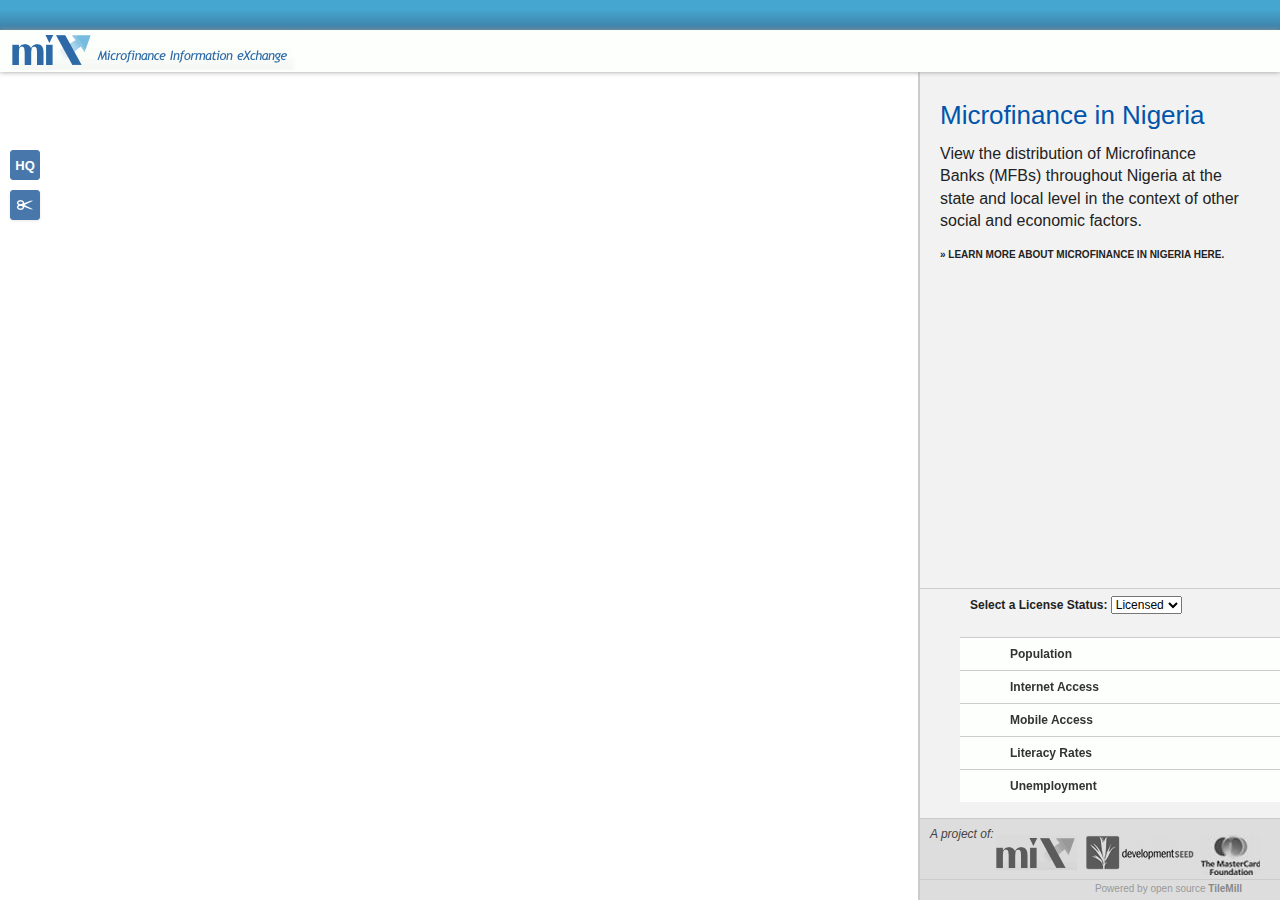
==== index.html @ 91f9243c "many changes, condensed images to sprite, added embed code" ====
<!DOCTYPE html>
<html>
<head>
<meta charset=utf-8 />
  <title>MIX | Microfinance in Nigeria</title>
  <link rel='shortcut icon' href='images/mixmarket_favicon.ico' type='image/x-icon' />
  <link href='css/controls.css' rel='stylesheet' type='text/css'/>
  <link rel='stylesheet' href='css/reset.css' type='text/css'/>
  <link rel='stylesheet' href='css/style.css' type='text/css'/>
</head>

<body>
  <div class='top'>
  </div>
  <div class='header'>
    <div style='float:left;'><a href='http://www.themix.org' class='logoL'>Microfinance Information eXchange</a></div>
  </div>
  <div class='about'>
      <h2>Microfinance in Nigeria</h2>
      <p>View the distribution of Microfinance Banks (MFBs) throughout Nigeria at the state and local level in the context of other social and economic factors.</p>
	   <p class='more'>
	   		<a href='http://www.mixmarket.org/mfi/country/Nigeria'>&raquo; Learn more about microfinance in Nigeria here.</a>
	   </p>
      <div class='layerswitch'>
        <div class='status-switch'>
          <label for='status-select'>Select a License Status:</label>
          <select id='status-select'>
            <option id='mix-nigeria-mfb-licensed'>Licensed</option>
            <option id='mix-nigeria-mfb-revoked'>Revoked</option>
          </select>
        </div>
        <ul class='layers'>
          <li><a id='MIX_Nigeria_Population2006' href='#'>Population</a></li>
          <li><a id='MIX_Nigeria_InternetAccess' href='#'>Internet Access</a></li>
          <li><a id='MIX_Nigeria_MobileAccess' href='#'>Mobile Access</a></li>
          <li><a id='MIX_Nigeria_LiteracyRates' href='#'>Literacy Rates</a></li>
          <li><a id='MIX_Nigeria_Unemployment' href='#'>Unemployment</a></li>
        </ul>
     </div>
      <div class='partners'>
        <div class='partL'>
          <span class='projectof'>A project of:</span><br />
	     </div>
	     <div class='partimg'>
        <a href='http://www.mixmarket.org' target='_blank' class='icon mix'></a>
        <a target='_blank' href='http://www.developmentseed.org' class='icon ds'></a>
        <a target='_blank' href='http://www.mastercardfdn.org/' class='icon mc'></a>
	     </div>
      </div>
      <div class='tmlink'>
        Powered by open source <a target='_blank' href='http://tilemill.com'>TileMill</a></div>
      </div>
  <div id='map'></div>
  <div id='controls'>
    <a href='#' id='bwtoggle' class='hq control active'>HQ</a>
    <div id='embed'>
      <a href='#' class='embed control'></a>
      <div class='tip'>
        <div class='inner'>
          <input type='textfield' length='20' class='embed' id='embed-code' value='' readonly>
          <p>Copy the code above into any blog or web page to embed this view of the map.</p>
        </div>
        <span class='point'></span>
      </div>
    </div>
  </div>
  <script src='scripts/jquery-1.6.1.min.js'></script>
  <script src='scripts/modestmaps.min.js'></script>
  <script src='scripts/wax.mm.min.js'></script>
  <script src='scripts/app.js'></script>
</body>
</html>
---- css/style.css ----
body {
  font: 16px/20px Arial,sans-serif;
  color: #222;
  margin: 0px;
  padding: 0px;
  height: 100%;
  }

h1, h2, h3, h4, h5, h6, p { margin: 0px 0px 8px; }
h2 {
  font-weight: normal;
  line-height: 26px;
  font-size: 26px;
  color: #05a;
  margin-bottom: 15px;
  }
h3 {
  font-weight: bold;
  font-size: 14;
  color: #333;
  }
a {
  color: #222;
  font-weight: bold;
  text-decoration: none;
  }
a.icon,
a.logoL {
  display: block;
  width: 290px;
  height: 40px;
  background: url(../images/sprite.png) no-repeat 0 -50px;
  text-indent: -9999px;
  }
a.mix {
  background-position: -253px 0;
  width: 84px;
  height: 35px;
  }
a.ds {
  background-position: 0 0;
  width: 110px;
  height: 35px;
  }
a.mc {
  background-position: -180px 0;
  width: 60px;
  height: 40px;
  }
input[type='textfield'] {
  border: 1px solid #ccc;
  -moz-box-shadow:inset 0px 0px 3px #ccc;
  -webkit-box-shadow:inset 0px 0px 3px #ccc;
  box-shadow:inset 0px 0px 3px #ccc;
  }

/**
* Header, footer, about wrappers
*/
.top,
.header,
.footer {
  position: fixed;
  z-index: 1;
  }
.top {
  top: 0px;
  left: 0px;
  right: 0px;
  background: url(../images/sprite.png) 0px -160px repeat-x;
  height: 30px;
  z-index: 3;
  }
.header,
.footer {
  z-index: 3;
  -moz-box-shadow: 0 0 5px #999;
  -webkit-box-shadow: 0 0 5px #999;
  box-shadow: 0 0 5px #999;
  }
.header {
  top: 30px;
  left: 0px;
  right: 0px;
  background: #fdfffc;
  padding: 0px 10px;
  height: 42px;
  line-height: 42px;
  }

/**
* About text and formatting
*/
.about {
  position: absolute;
  top: 72px;
  right: 0px;
  bottom: 0px;
  width: 300px;
  background: #f2f2f2;
  padding: 30px 40px 40px 20px;
  border-left: 2px solid #ccc;
  z-index: 1;
  overflow:  hidden;
  }
.about p {
  line-height: 1.4em;
  }
.about p a: hover {
  text-decoration:  underline;
  }
.more {
  margin-top: 15px;
  font-size: 10px;
  text-transform: uppercase;
  font-weight: bold;
  }

.layerswitch {
  position: fixed;
  bottom: 82px;
  right: 0px;
  max-height: 300px;
  width: 360px;
  }
ul.layers {
  width: 100%;
  }
ul.layers li {
  list-style: none;
  background-color: #fdfffc;
  border-top: 1px solid #ccc;
  }
ul.layers li a {
  display: block;
  text-decoration: none;
  color: #333;
  font-size:  12px;
  padding: 6px 5px 6px 50px;
  }
ul.layers li a:active, 
ul.layers li a.active {
  background: #222;
  color: #ddd;
  padding-left: 32px;
  border-left: 8px solid #5593B8;
  }
.status-switch {
  padding:  6px 0 6px 50px;
  font-size:  12px;
  border-top:  1px solid #CCC;
  background: #f2f2f2;
  }
.status-switch label {
  font-weight:  bold;
  }
.status-switch select {
  font-size:  12px;
  }

.partners {
  position: fixed;
  bottom: 21px;
  right: 0px;
  height: 35px;
  width: 340px;
  text-align: center;
  font-size: 11px;
  color: #444;
  padding: 15px 10px 10px 10px;
  background: #ddd;
  border-top: 1px solid #ccc;
  border-left: 1px solid #ccc;
  }
.partL {
  float: left;
  text-align: right;
  padding-left: 0px;
  line-height: 1px;
  }
.projectof {
  font-style: italic;
  font-size: 12px;
  }
.partimg {
  float: right;
  padding-right: 10px;
  }
.partimg a {
  margin-left: 5px;
  float: left;
  }
.tmlink {
  position: fixed;
  bottom: 0px;
  right: 0px;
  width: 312px;
  height: 17px;
  border-left: 2px solid #ccc;
  border-top: 1px solid #ccc;
  font-size: 10px;
  color: #999;
  text-align: right;
  padding: 3px 38px 0px 10px;
  background: #ddd;
  line-height: 12px;
  }
.tmlink a {
  color: #888;
  }

.ts-map {
  position: absolute;
  top: 0;
  right: 0;
  height: 100%;
  width: 100%; 
  }

#map {
  background: white url(../images/bg.png);
  position: absolute;
  height: 100%;
  top: 0px;
  left: 0px;
  right: 0px;
  bottom: 0px;
  }
/*Zoom controls*/
.zoomer {
  display: block;
  position: absolute;
  border: 1px solid #ccc;
  left: 10px;
  top: 80px;
  width: 28px;
  height: 28px;
  background: #fff;
  box-shadow: rgba(0,0,0,0.1) 0 1px 3px;
  -moz-box-shadow: rgba(0,0,0,0.1) 0 1px 3px;
  -webkit-box-shadow: rgba(0,0,0,0.1) 0 1px 3px;
  font-weight: normal;
  text-align: center;
  line-height: 30px;
  }
.zoomin {
  background-position: -31px -1px;
  border-radius: 3px 3px 0 0;
  -moz-border-radius: 3px 3px 0 0;
  -webkit-border-radius: 3px 3px 0 0;
  }
.zoomout {
  top: 109px;
  background-position: -61px -1px;
  border-radius: 0 0 3px 3px;
  -moz-border-radius: 0 0 3px 3px;
  -webkit-border-radius: 0 0 3px 3px;
  }
.zoomer:active {
  margin-top: 1px;
  border-color: #bbb;
  background-color: #ddd;
  box-shadow: inset rgba(0,0,0,0.1) 0 1px 3px;
  -moz-box-shadow: inset rgba(0,0,0,0.1) 0 1px 3px;
  -webkit-box-shadow: inset rgba(0,0,0,0.1) 0 1px 3px;
  }
/*Interaction*/
.wax-tooltip {
  position: absolute;
  top: 80px;
  right: 370px;
  height: auto;
  -moz-box-shadow: 2px 2px 5px #999;
  -webkit-box-shadow: 2px 2px 5px #999;
  box-shadow: 2px 2px 5px #999;
  }
.wax-tooltip div {
  width: 100%;
  }
/*Legend, Tooltip*/
.wax-legends {
  position: absolute;
  left: 10px;
  bottom: 10px;
  max-width: 250px;
  z-index: 4;
  }
.mfb-legend {
  border-bottom: 1px solid #CCC;
  padding-bottom: 5px;
  }
.wax-legends {
  position:absolute;
  left: 10px;
  bottom: 10px;
  z-index: 4;
  }
.wax-legends { bottom: 10px; }
.wax-legend,
.wax-tooltip {
  font: normal 13px/20px Arial,sans-serif;
  color: #222;
  min-width: 180px;
  max-width: 280px;
  max-height: 400px;
  padding: 10px;
  border: 1px solid #ccc;
  background: transparent url(http://tiles.mapbox.com/assets/tilestream/images/mask.png) repeat;
  overflow: auto;
  border-radius: 3px;
  -moz-border-radius: 3px;
  -webkit-border-radius: 3px;
  box-shadow: rgba(0,0,0,0.1) 0 1px 3px;
  -moz-box-shadow: rgba(0,0,0,0.1) 0 1px 3px;
  -webkit-box-shadow: rgba(0,0,0,0.1) 0 1px 3px;
  }
/*Bandwidth detector*/
#bwtoggle {
  background-color: #fff;
  color: #ccc;
  font-size: 13px;
  font-weight: bold;
  position: absolute;
  left: 10px;
  top: 150px;
  z-index: 4;
  border: none;
  -moz-border-radius: 3px;
  -webkit-border-radius: 3px;
  border-radius: 3px;
  width: 28px;
  height: 28px;
  text-align: center;
  line-height: 30px;
  border: 1px solid #ccc;
  }
#bwtoggle.active {
  background-color: #356AA3;
  color: #fff;
  border-color: #356AA3;
  opacity: 0.90;
  -moz-opacity: 0.90;
  filter: alpha(opacity=90);
  }
/*CSS Animations*/
.map-tile-loaded {
  -webkit-animation-name: 'fade-in';
  -webkit-animation-timing-function: ease-in;
  -webkit-animation-duration: .1s;
  }
@-webkit-keyframes fade-in {
  from {
    opacity: 0;
    }
  to {
    opacity: 1;
    }
  }
/*Embed Code*/
#embed {
  position: absolute;
  width: 105px;
  height: 100px;
  z-index: 4;
  top: 190px;
  left: 70px;
  }
a.embed {
  background: #356AA3 url(../images/sprite.png) no-repeat -576px 4px;
  left: -60px;
  z-index: 4;
  -moz-border-radius: 3px;
  -webkit-border-radius: 3px;
  border-radius: 3px;
  display: block;
  position: absolute;
  border: 1px solid #356AA3;
  width: 28px;
  height: 28px;
  box-shadow: rgba(0, 0, 0, 0.1) 0 1px 3px;
  -moz-box-shadow: rgba(0, 0, 0, 0.1) 0 1px 3px;
  -webkit-box-shadow: rgba(0, 0, 0, 0.1) 0 1px 3px;
  font-weight: normal;
  text-align: center;
  line-height: 30px;
  opacity: 0.90;
  -moz-opacity: 0.90;
  filter: alpha(opacity=90);
  }
#embed.active a.embed {
  box-shadow: inset rgba(0,0,0,0.5) 0 0 8px;
  -moz-box-shadow: inset rgba(0,0,0,0.5) 0 0 8px;
  -webkit-box-shadow: inset rgba(0,0,0,0.5) 0 0 8px;
  }
.tip {
  display: none;
  position: absolute;
  width: 140px;
  left: 50%;
  margin-left: -70px;
  z-index: 4;
  bottom: 10px;
  }
.tip .inner {
  background-color: #fff;
  border: 1px solid #ccc;
  padding: 10px;
  word-wrap: break-word;
  -moz-box-shadow: -2px 2px 5px rgba(0, 0, 0, 0.10);
  -webkit-box-shadow: -2px 2px 5px rgba(0, 0, 0, 0.10);
  box-shadow: -2px 2px 5px rgba(0, 0, 0, 0.10);
  }
.tip span.point {
  display: block;
  width: 13px;
  height: 43px;
  background: transparent url(../images/sprite.png) no-repeat 0 -100px;
  z-index: 1;
  position: absolute;
  top: 78px;
  left: -10px;
  }
.tip input {
  width: 110px;
  margin-bottom: 5px;
  }
.active .tip {
  display: block;
  }
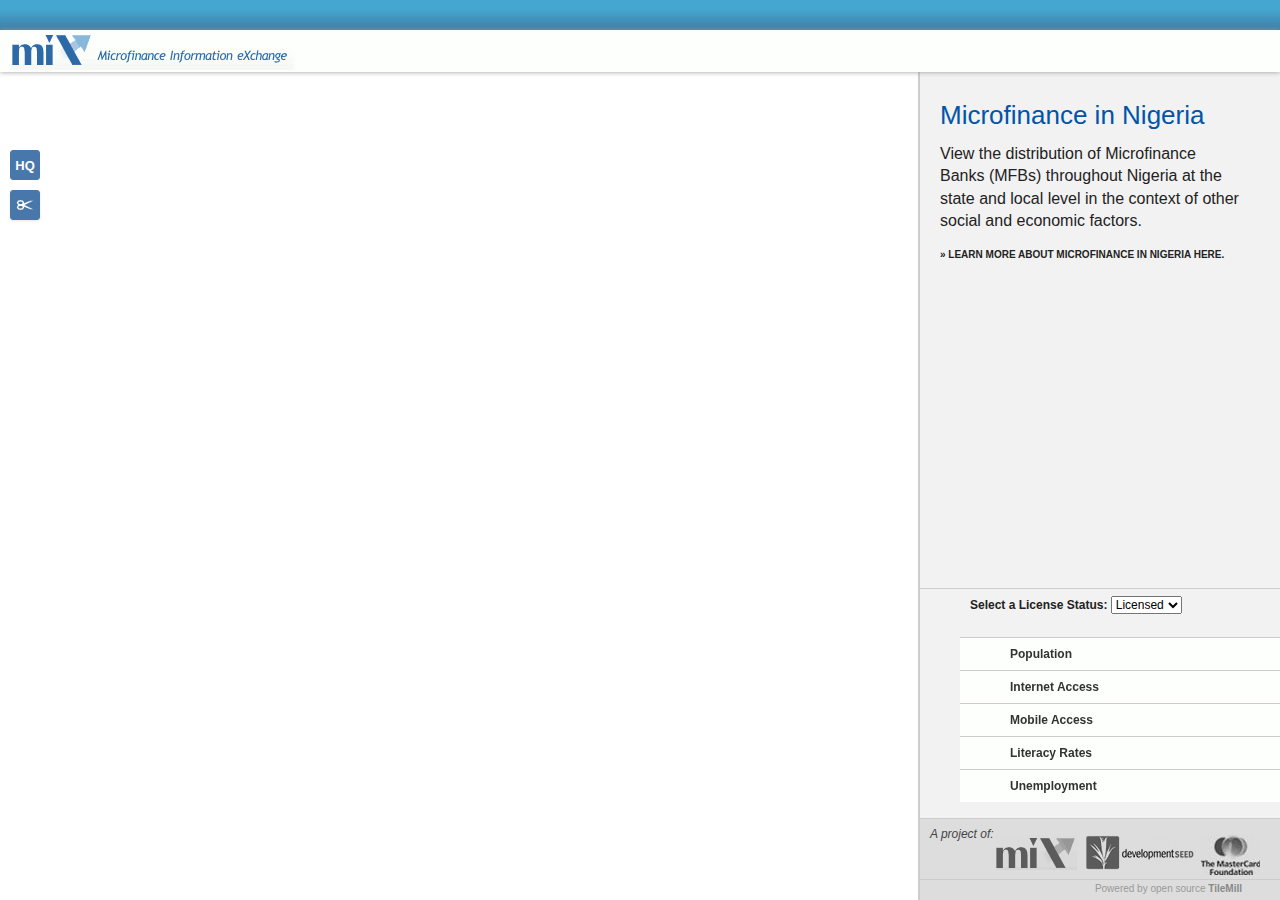
==== commit f36d5069: "minified app script" ====
--- a/index.html
+++ b/index.html
@@ -67,6 +67,6 @@
   <script src='scripts/jquery-1.6.1.min.js'></script>
   <script src='scripts/modestmaps.min.js'></script>
   <script src='scripts/wax.mm.min.js'></script>
-  <script src='scripts/app.js'></script>
+  <script src='scripts/app.min.js'></script>
 </body>
 </html>
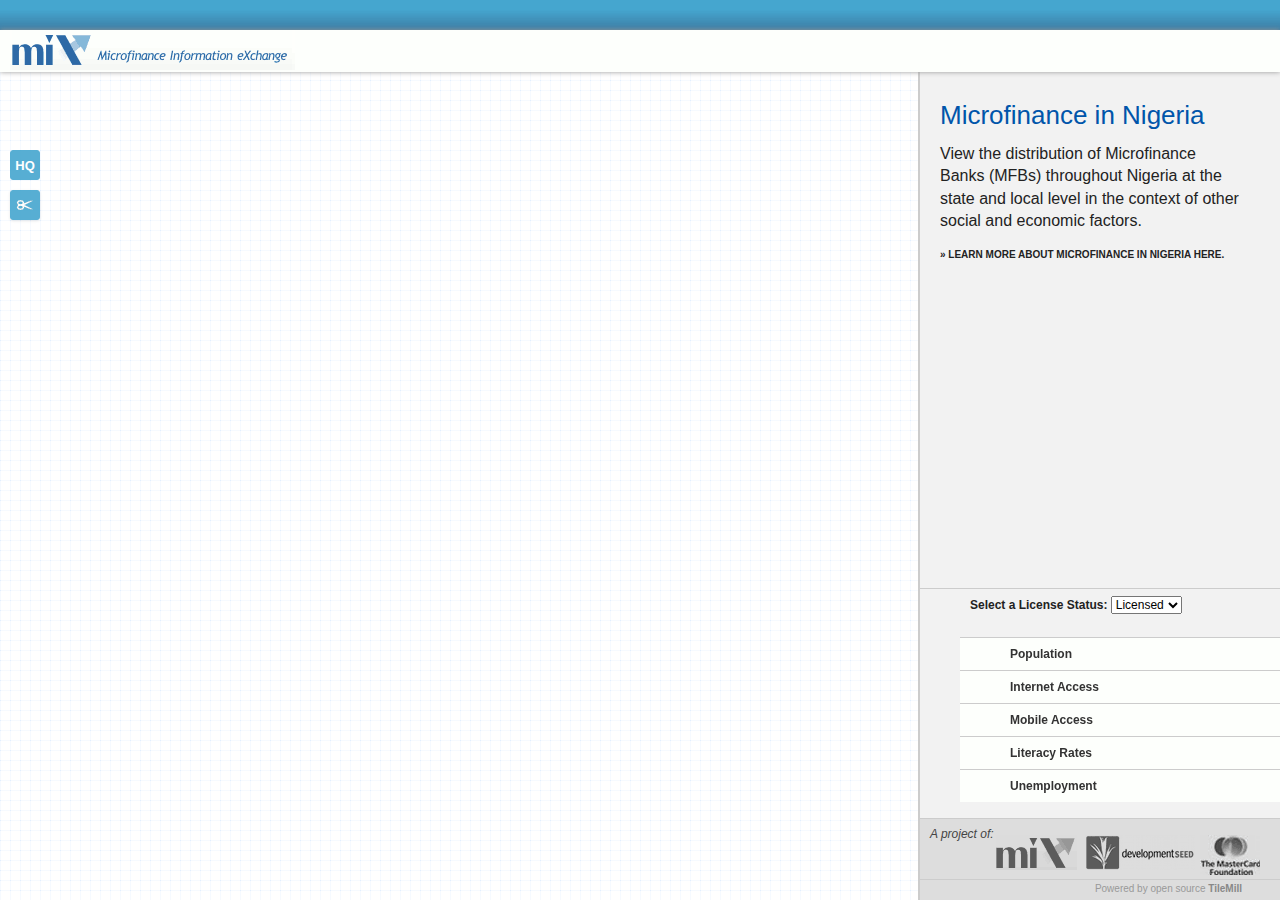
==== commit 2fee481a: "Adding in missing legend on overlays, localizing bg images" ====
--- a/index.html
+++ b/index.html
@@ -4,7 +4,6 @@
 <meta charset=utf-8 />
   <title>MIX | Microfinance in Nigeria</title>
   <link rel='shortcut icon' href='images/mixmarket_favicon.ico' type='image/x-icon' />
-  <link href='css/controls.css' rel='stylesheet' type='text/css'/>
   <link rel='stylesheet' href='css/reset.css' type='text/css'/>
   <link rel='stylesheet' href='css/style.css' type='text/css'/>
 </head>
--- a/css/style.css
+++ b/css/style.css
@@ -305,7 +305,7 @@
   max-height: 400px;
   padding: 10px;
   border: 1px solid #ccc;
-  background: transparent url(http://tiles.mapbox.com/assets/tilestream/images/mask.png) repeat;
+  background: transparent url(../images/mask.png) repeat;
   overflow: auto;
   border-radius: 3px;
   -moz-border-radius: 3px;
@@ -335,9 +335,9 @@
   border: 1px solid #ccc;
   }
 #bwtoggle.active {
-  background-color: #356AA3;
+  background-color: #45A6CF;
   color: #fff;
-  border-color: #356AA3;
+  border-color: #45A6CF;
   opacity: 0.90;
   -moz-opacity: 0.90;
   filter: alpha(opacity=90);
@@ -366,7 +366,7 @@
   left: 70px;
   }
 a.embed {
-  background: #356AA3 url(../images/sprite.png) no-repeat -576px 4px;
+  background: #45A6CF url(../images/sprite.png) no-repeat -576px 4px;
   left: -60px;
   z-index: 4;
   -moz-border-radius: 3px;
@@ -374,7 +374,7 @@
   border-radius: 3px;
   display: block;
   position: absolute;
-  border: 1px solid #356AA3;
+  border: 1px solid #45A6CF;
   width: 28px;
   height: 28px;
   box-shadow: rgba(0, 0, 0, 0.1) 0 1px 3px;
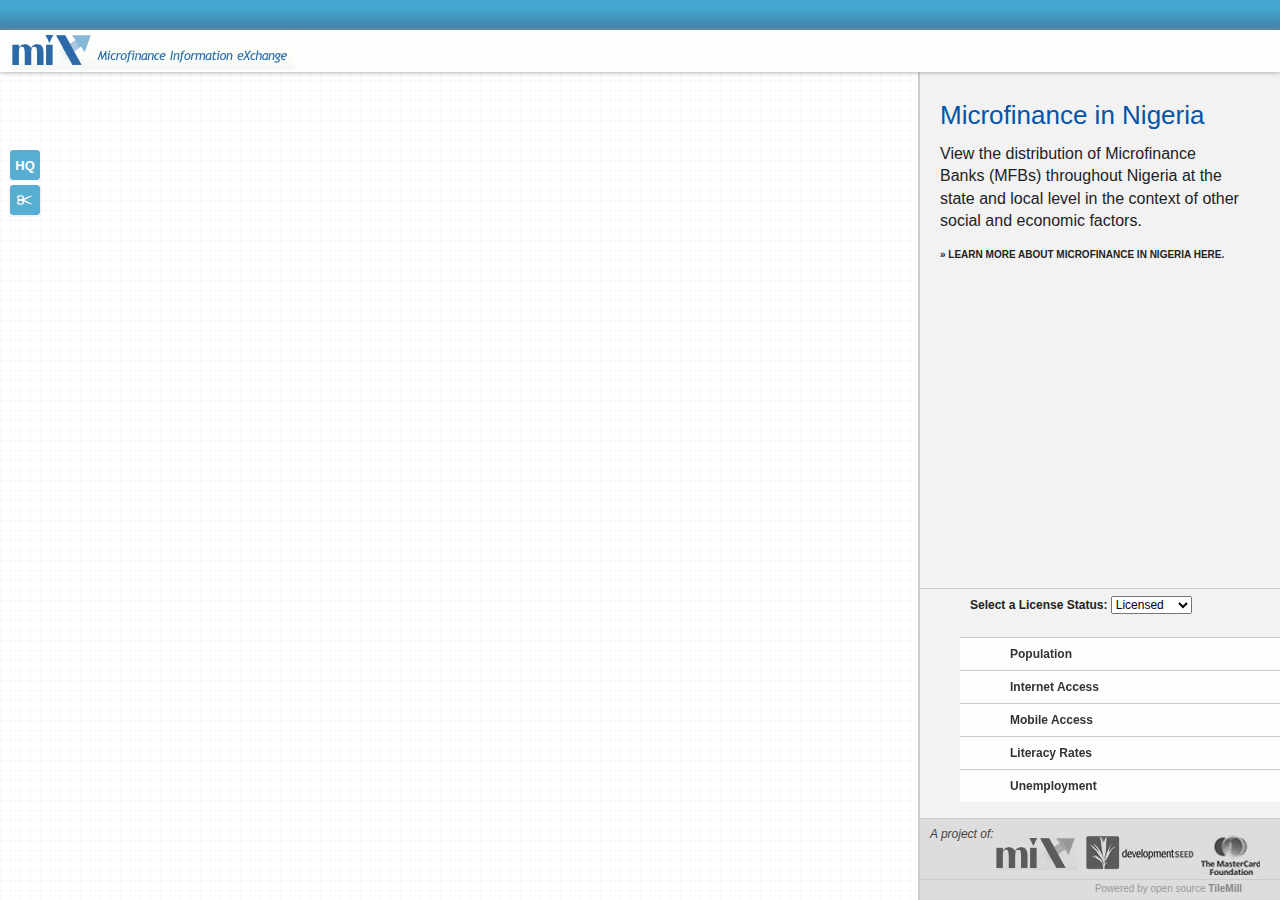
==== commit 28497dc5: "Changed text Revoked to Provisional.  Added new dot layer name." ====
--- a/index.html
+++ b/index.html
@@ -25,7 +25,7 @@
           <label for='status-select'>Select a License Status:</label>
           <select id='status-select'>
             <option id='mix-nigeria-mfb-licensed'>Licensed</option>
-            <option id='mix-nigeria-mfb-revoked'>Revoked</option>
+            <option id='mix-nigeria-mfb-provisional'>Provisional</option>
           </select>
         </div>
         <ul class='layers'>
--- a/css/style.css
+++ b/css/style.css
@@ -362,7 +362,7 @@
   width: 105px;
   height: 100px;
   z-index: 4;
-  top: 190px;
+  top: 185px;
   left: 70px;
   }
 a.embed {
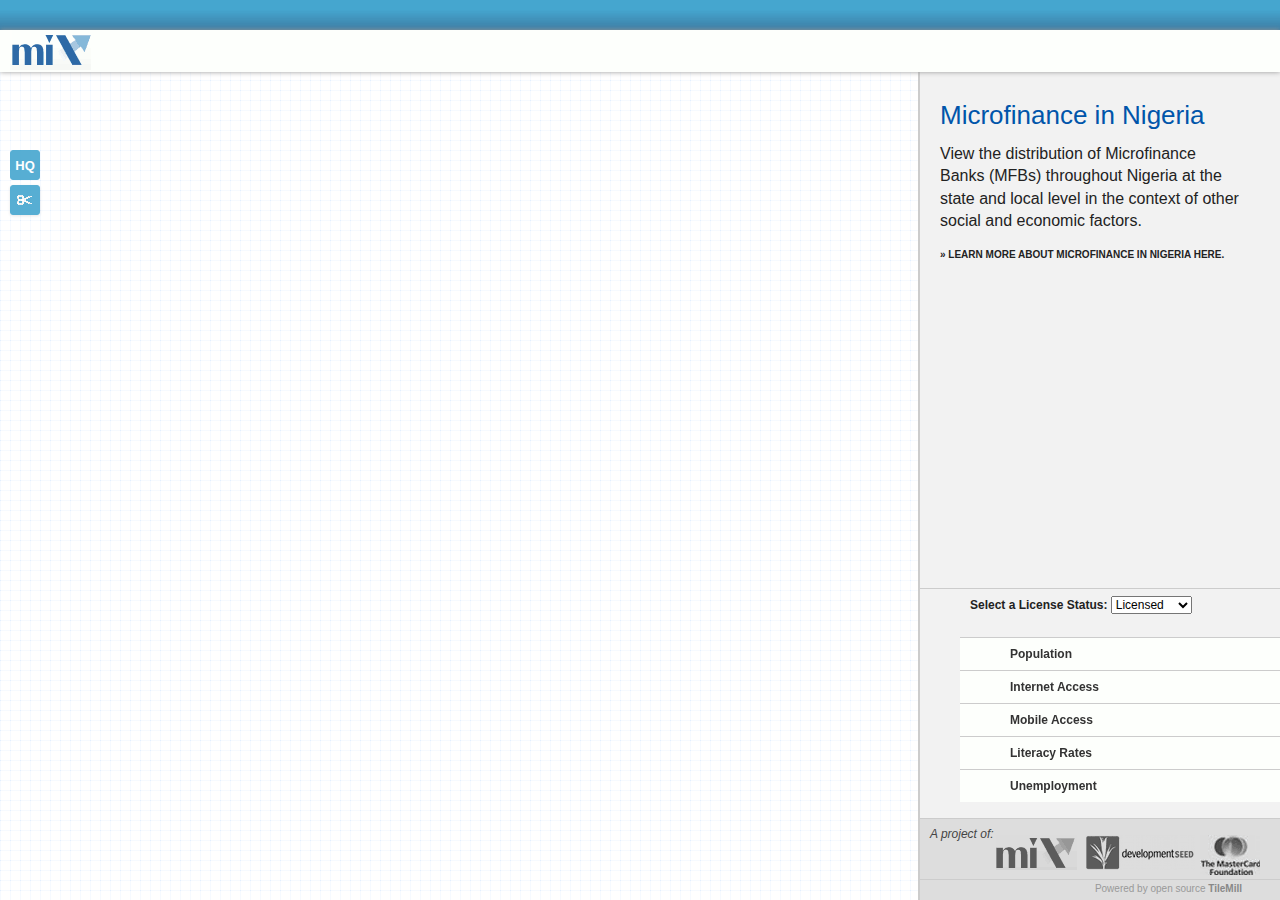
==== commit 25c918c1: "add google analytics" ====
--- a/index.html
+++ b/index.html
@@ -67,5 +67,18 @@
   <script src='scripts/modestmaps.min.js'></script>
   <script src='scripts/wax.mm.min.js'></script>
   <script src='scripts/app.min.js'></script>
+  <script type="text/javascript">
+
+  var _gaq = _gaq || [];
+  _gaq.push(['_setAccount', 'UA-2854258-11']);
+  _gaq.push(['_trackPageview']);
+
+  (function() {
+    var ga = document.createElement('script'); ga.type = 'text/javascript'; ga.async = true;
+    ga.src = ('https:' == document.location.protocol ? 'https://ssl' : 'http://www') + '.google-analytics.com/ga.js';
+    var s = document.getElementsByTagName('script')[0]; s.parentNode.insertBefore(ga, s);
+  })();
+
+</script>
 </body>
 </html>
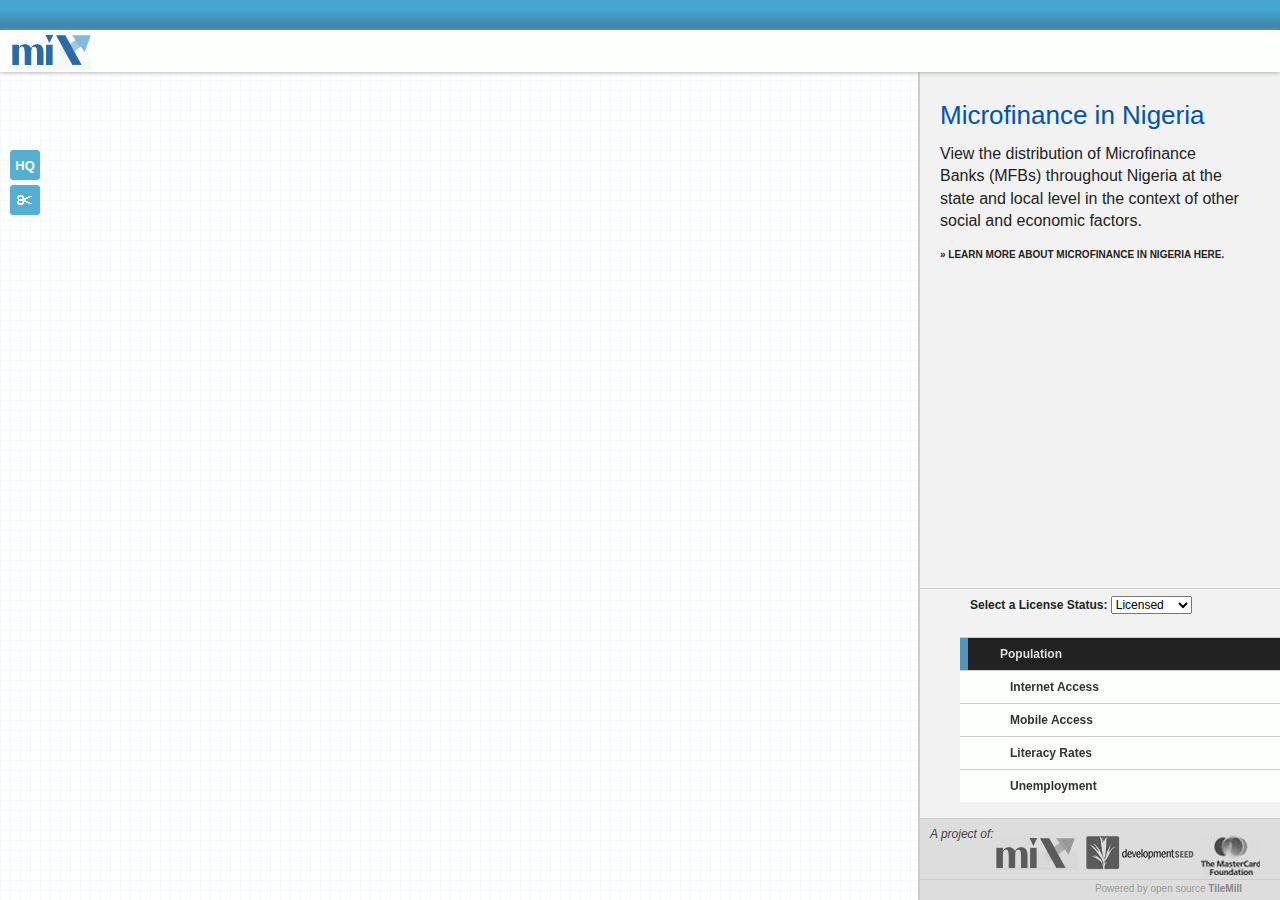
==== commit 690f6a8e: "update wax, smooth visual layer switching" ====
--- a/index.html
+++ b/index.html
@@ -63,10 +63,10 @@
       </div>
     </div>
   </div>
-  <script src='scripts/jquery-1.6.1.min.js'></script>
+  <script src='scripts/jquery-1.7.1.min.js'></script>
   <script src='scripts/modestmaps.min.js'></script>
   <script src='scripts/wax.mm.min.js'></script>
-  <script src='scripts/app.min.js'></script>
+  <script src='scripts/app.js'></script>
   <script type="text/javascript">
 
   var _gaq = _gaq || [];
